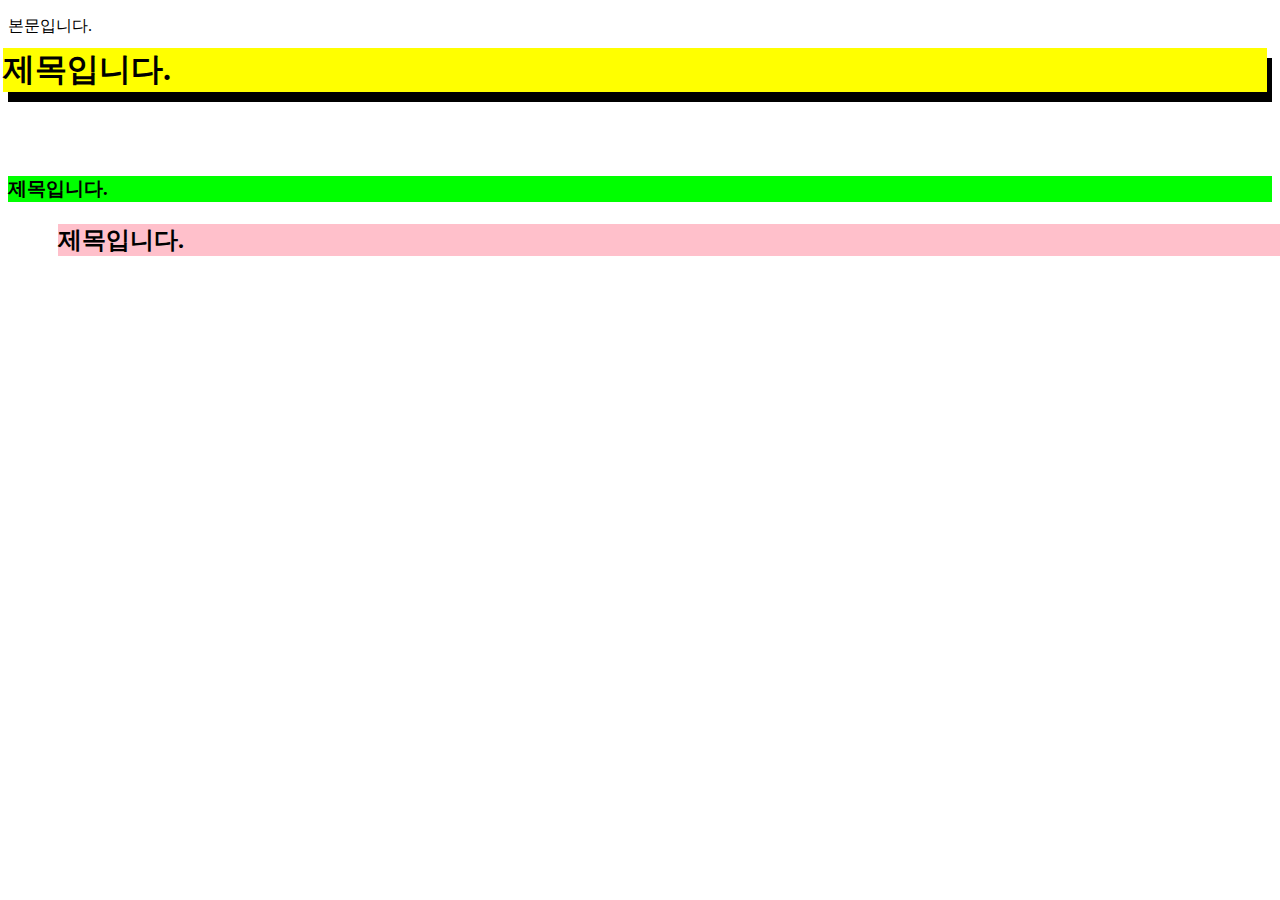
==== position.html @ 17981127 "상대 배치를 위한 포지션 속성" ====
<!DOCTYPE html>
<html lang="ko-KR">

<head>
    <meta charset="UTF-8">
    <meta name="viewport" content="width=device-width, initial-scale=1.0">
    <meta http-equiv="X-UA-Compatible" content="ie=edge">
    <title>position</title>
    <link rel="stylesheet" href="css/position.css">
</head>

<body>
    <p>본문입니다.</p>
    <div class="box1">
        <h1 class="heading1">제목입니다.</h1>
    </div>
    <div class="box2">
        <h2 class="heading2">제목입니다.</h2>
    </div>
    <div class="box3">
        <h3 class="heading3">제목입니다.</h3>
    </div>
</body>

</html>
---- css/position.css ----
@charset "utf-8";
.box1 {
    background: #000;
}

.heading1 {
    background: yellow;
    position: relative;
    top: -10px;
    left: -5px;
}

.heading2 {
    background: pink;
    position: relative;
    top: 100px;
    left: 50px;
}

.heading3 {
    background: lime;
}
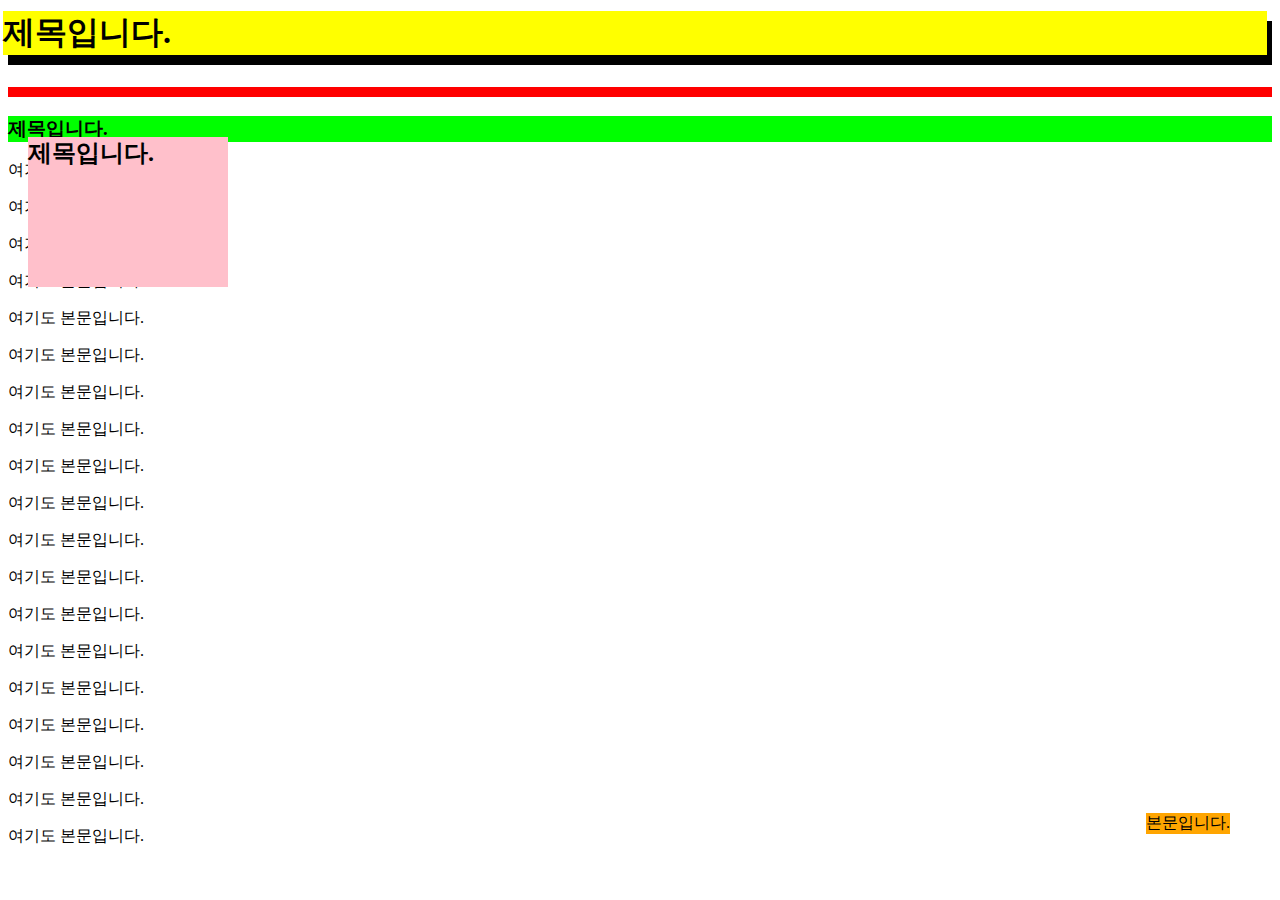
==== commit 3df59b70: "절대배치 레이아웃 포지션" ====
--- a/position.html
+++ b/position.html
@@ -10,7 +10,7 @@
 </head>
 
 <body>
-    <p>본문입니다.</p>
+    <p class="note">본문입니다.</p>
     <div class="box1">
         <h1 class="heading1">제목입니다.</h1>
     </div>
@@ -20,6 +20,25 @@
     <div class="box3">
         <h3 class="heading3">제목입니다.</h3>
     </div>
+    <p>여기도 본문입니다.</p>
+    <p>여기도 본문입니다.</p>
+    <p>여기도 본문입니다.</p>
+    <p>여기도 본문입니다.</p>
+    <p>여기도 본문입니다.</p>
+    <p>여기도 본문입니다.</p>
+    <p>여기도 본문입니다.</p>
+    <p>여기도 본문입니다.</p>
+    <p>여기도 본문입니다.</p>
+    <p>여기도 본문입니다.</p>
+    <p>여기도 본문입니다.</p>
+    <p>여기도 본문입니다.</p>
+    <p>여기도 본문입니다.</p>
+    <p>여기도 본문입니다.</p>
+    <p>여기도 본문입니다.</p>
+    <p>여기도 본문입니다.</p>
+    <p>여기도 본문입니다.</p>
+    <p>여기도 본문입니다.</p>
+    <p>여기도 본문입니다.</p>
 </body>
 
 </html>--- a/css/position.css
+++ b/css/position.css
@@ -1,4 +1,12 @@
 @charset "utf-8";
+.note {
+    background-color: orange;
+    position: fixed;
+    z-index: 10;
+    bottom: 50px;
+    right: 50px;
+}
+
 .box1 {
     background: #000;
 }
@@ -10,11 +18,18 @@
     left: -5px;
 }
 
+.box2 {
+    position: relative;
+    border-top: 10px solid red;
+}
+
 .heading2 {
     background: pink;
-    position: relative;
-    top: 100px;
-    left: 50px;
+    position: absolute;
+    width: 200px;
+    height: 150px;
+    top: 20px;
+    left: 20px;
 }
 
 .heading3 {
